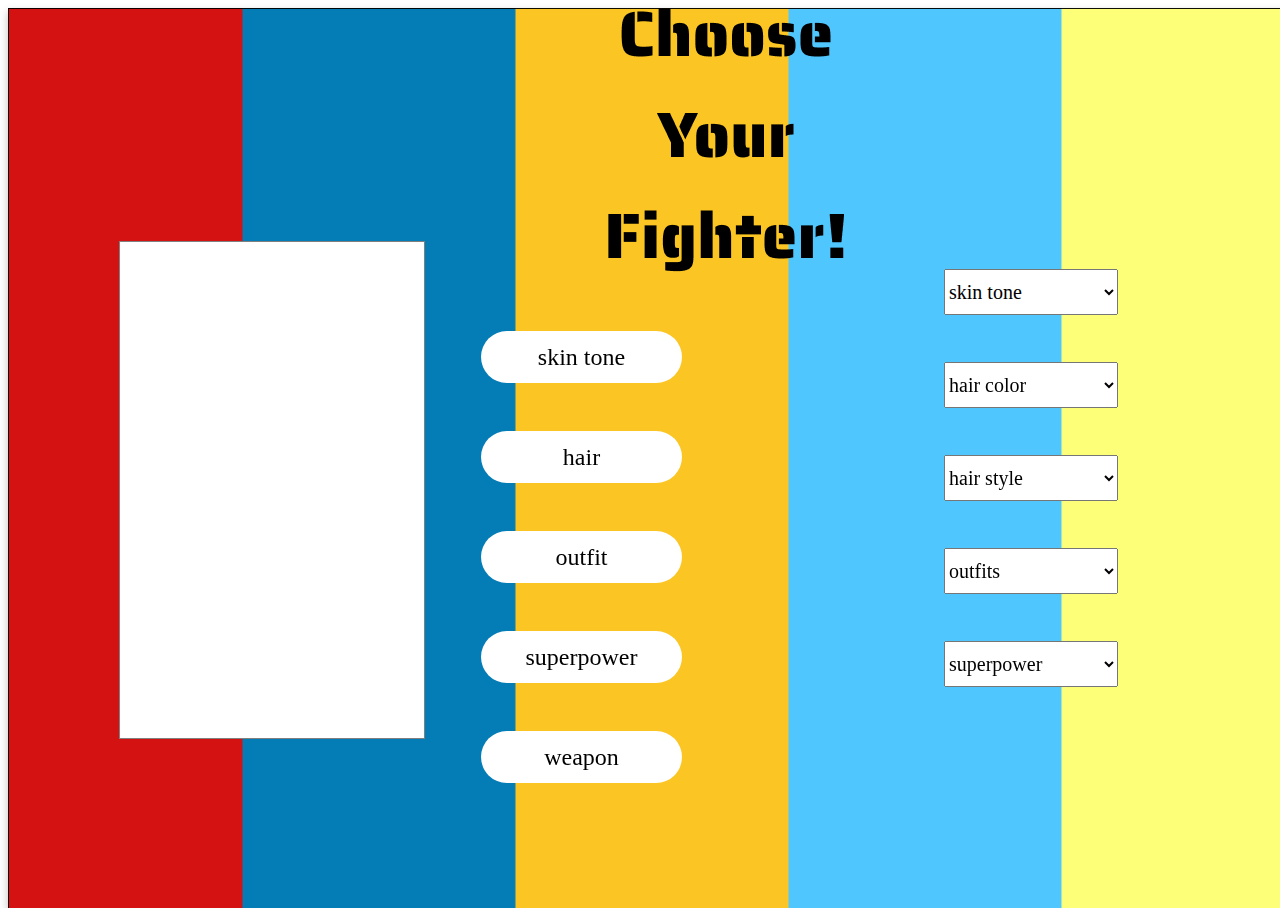
==== characterPage/index.html @ 653774ea "Add files via upload" ====
<!DOCTYPE html>
<html>
  <head>
    <meta charset="utf-8">
    <meta name="viewport" content="width=device-width">
    <title>replit</title>
    <link href="style.css" rel="stylesheet" type="text/css" />
  </head>
  <body>
    <div class="landing-page2">
      <div class="title2">
      <img src="Choose Your Fighter!.png">
      </div>

      <select name="Skin Tone" class="skin">
      <option value="">skin tone</option>
      <option>Skin Tone 1</option>
      <option>Skin Tone 2</option>
      <option>Skin Tone 3</option>
      <option>Skin Tone 4</option>
      <option>Skin Tone 5</option>
      <option>Skin Tone 6 </option>
      </select>

      <select name="Hair Color" class="haircolor">
      <option value="">hair color</option>
      <option>Red</option>
      <option>Orange</option>
      <option>Blonde</option>
      <option>Light Brown</option>
      <option>Dark Brown</option>
      <option>Black</option>
      <option>Grey</option>
      </select>

      <select name="Hair Style" class="hairstyle">
      <option value="">hair style</option>
      <option>Ponytail</option>
      <option>Buzz Cut</option>
      <option>Wavy</option>
      <option>Curly</option>
      <option>Afro</option>
      <option>Mohawk</option>
      <option>Braids</option>
      </select>

      <select name="Outfits" class="outfits">
      <option value="">outfits</option>
      <option>Captain Marvel</option>
      <option>Iron man</option>
      <option>Storm</option>
      <option>Ms.Marvel</option>
      <option>Spiderman(Peter Parker)</option>
      <option>Spiderman(Miles Morales)</option>
      <option>Black Panther</option>
      </select>

      <select name="Superpower" class="superpower">
      <option value="">superpower</option>
      <option>Superhuman Strengh</option>
      <option>Lightning</option>
      <option>Telepathy</option>
      <option>Superhuman Speed</option>
      <option>Night Vision</option>
      <option>Energy Blast</option>
      <option>Fire Breath</option>
      <option>Teleportion</option>
      <option>X-ray</option>
      <option>Magic</option>
      </select>
    <div id="container">
      <div class="stage">
      <div id="background">
      <div id="body"></div>    
      <div id="hair"> </div>
      <div id="clothes"> </div>    
      <div id="power"> </div>
      <div id="weapon"></div>
    </div>
    </div>
        
        <input type="button" value="skin tone" id="nextbody" onclick="nextbody()" class="botton1">
        <input type="button" value="hair" id="nexthair" onclick="nexthair()" class="botton2">
        <input type="button" value="outfit" id="nextclothes" onclick="nextclothes()" class="botton3">
        <input type="button" value="superpower" id="nextpower" onclick="nextpower()" class="botton4">
        <input type="button" value="weapon" id="nextweapon" onclick="nextweapon()" class="botton5">
    </div>
    </div>
    <script src="script.js"></script>
  </body>
</html>
---- characterPage/style.css ----
.landing-page2{
  position: absolute;
  width:100%;
  height:100vh;


  background: url(captainmarvel.png);
  box-sizing: border-box;
  filter: drop-shadow(0px 4px 4px rgba(0, 0, 0, 0.25));
  background-size:cover;

}
.title2{
  position: absolute;
  width: 268px;
  height: 76px;
  left: 600px;
  top: 0px;

}
.skin{
  position: absolute;
  width: 174px;
  height: 46px;
  left: 936px;
  top: 261px;

  font-family: Sanchez;
  font-style: normal;
  font-weight: normal;
  font-size: 20px;
  line-height: 46px;
}
.haircolor{
  position: absolute;
  width: 174px;
  height: 46px;
  left: 936px;
  top: 354px;

  font-family: Sanchez;
  font-style: normal;
  font-weight: normal;
  font-size: 20px;
  line-height: 46px;
}
.hairstyle{
  position: absolute;
  width: 174px;
  height: 46px;
  left: 936px;
  top: 447px;

  font-family: Sanchez;
  font-style: normal;
  font-weight: normal;
  font-size: 20px;
  line-height: 46px;
}
.outfits{
  position: absolute;
  width: 174px;
  height: 46px;
  left: 936px;
  top: 540px;

  font-family: Sanchez;
  font-style: normal;
  font-weight: normal;
  font-size: 20px;
  line-height: 46px;
}
.superpower{
  position: absolute;
  width: 174px;
  height: 46px;
  left: 936px;
  top: 633px;

  font-family: Sanchez;
  font-style: normal;
  font-weight: normal;
  font-size: 20px;
  line-height: 46px;
}
.stage{
  position: absolute;
  width: 306px;
  height: 498px;
  left: 111px;
  top: 233px;

  background: white;
  border: 1px solid rgba(0, 0, 0, 0.5);
  box-sizing: border-box;
}

.body1{
  position: absolute;
  width: 147px;
  height: 462px;
  left: 80px;
  top: 20px;
  background-image: url(body1.png);
}

.body2{
  position: absolute;
  width: 147px;
  height: 462px;
  left: 80px;
  top: 20px;
  background-image: url(body2.png);
}

.hair1{
  position: absolute;
  width: 255px;
  height: 49px;
  left: 30px;
  top: 40px;
  background-image: url(hair1.png);
}

.hair2{
  position: absolute;
  width: 255px;
  height: 49px;
  left: 30px;
  top: 40px;
  background-image: url(hair2.png);
}

.clothes1{
  position: absolute;
  width: 199px;
  height: 150px;
  left: 55px;
  top: 120px;
  background-image: url(outfit1.png);
}

.clothes2{
  position: absolute;
  width: 199px;
  height: 150px;
  left: 55px;
  top: 120px;
  background-image: url(outfit2.png);
}

.superpower1{
  position: absolute;
  width: 26px;
  height: 262px;
  left: 10px;
  top: 240px;
  background-image: url(superpower1.png);
}

.superpower2{
  position: absolute;
  width: 26px;
  height: 262px;
  left: 10px;
  top: 240px;
  background-image: url(superpower2.png);
}

.weapon1{
  position: absolute;
  width: 100px;
  height: 100px;
  left: 200px;
  top: 360px;
  background-image: url(weapon1.png);
}

.weapon2{
  position: absolute;
  width: 100px;
  height: 100px;
  left: 200px;
  top: 360px;
  background-image: url(weapon2.png);
}

.botton1{
  position: absolute;
  width: 201px;
  height: 52px;
  left: 473px;
  top: 323px;
  background:white;
  border:none;
  border-radius: 30px;

  font-family: Saira ExtraCondensed;
  font-style: normal;
  font-weight: 275;
  font-size: 24px;
  line-height: 38px;
  
}

.botton2{
  position: absolute;
  width: 201px;
  height: 52px;
  left: 473px;
  top: 423px;
  background:white;
  border:none;
  border-radius: 30px;

  font-family: Saira ExtraCondensed;
  font-style: normal;
  font-weight: 275;
  font-size: 24px;
  line-height: 38px;
  
}

.botton3{
  position: absolute;
  width: 201px;
  height: 52px;
  left: 473px;
  top: 523px;
  background:white;
  border:none;
  border-radius: 30px;

  font-family: Saira ExtraCondensed;
  font-style: normal;
  font-weight: 275;
  font-size: 24px;
  line-height: 38px;
  
}

.botton4{
  position: absolute;
  width: 201px;
  height: 52px;
  left: 473px;
  top: 623px;
  background:white;
  border:none;
  border-radius: 30px;

  font-family: Saira ExtraCondensed;
  font-style: normal;
  font-weight: 275;
  font-size: 24px;
  line-height: 38px;
  
}

.botton5{
  position: absolute;
  width: 201px;
  height: 52px;
  left: 473px;
  top: 723px;
  background:white;
  border:none;
  border-radius: 30px;

  font-family: Saira ExtraCondensed;
  font-style: normal;
  font-weight: 275;
  font-size: 24px;
  line-height: 38px;
  
}
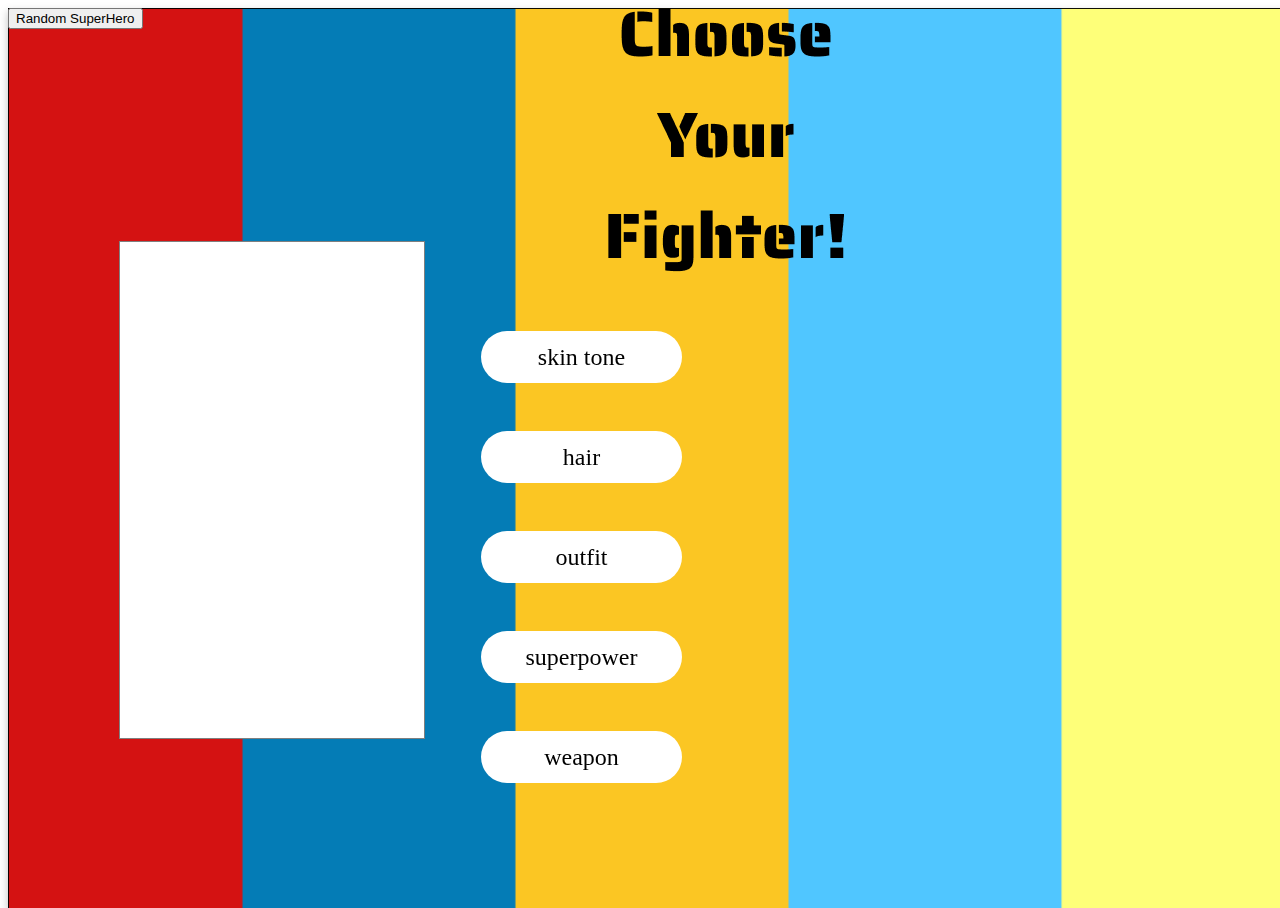
==== commit eeb20532: "Update index.html" ====
--- a/characterPage/index.html
+++ b/characterPage/index.html
@@ -12,6 +12,7 @@
       <img src="Choose Your Fighter!.png">
       </div>
 
+     <!-- 
       <select name="Skin Tone" class="skin">
       <option value="">skin tone</option>
       <option>Skin Tone 1</option>
@@ -68,6 +69,7 @@
       <option>X-ray</option>
       <option>Magic</option>
       </select>
+     -->
     <div id="container">
       <div class="stage">
       <div id="background">
@@ -85,7 +87,13 @@
         <input type="button" value="superpower" id="nextpower" onclick="nextpower()" class="botton4">
         <input type="button" value="weapon" id="nextweapon" onclick="nextweapon()" class="botton5">
     </div>
+
+    <div id="underrepresent">
+      <div class="stage2">
+        <div id="underhero"></div>
+      </div>
+      <button onclick="randSup()" class="underbutton">Random SuperHero</button>
     </div>
     <script src="script.js"></script>
   </body>
-</html>+</html>
